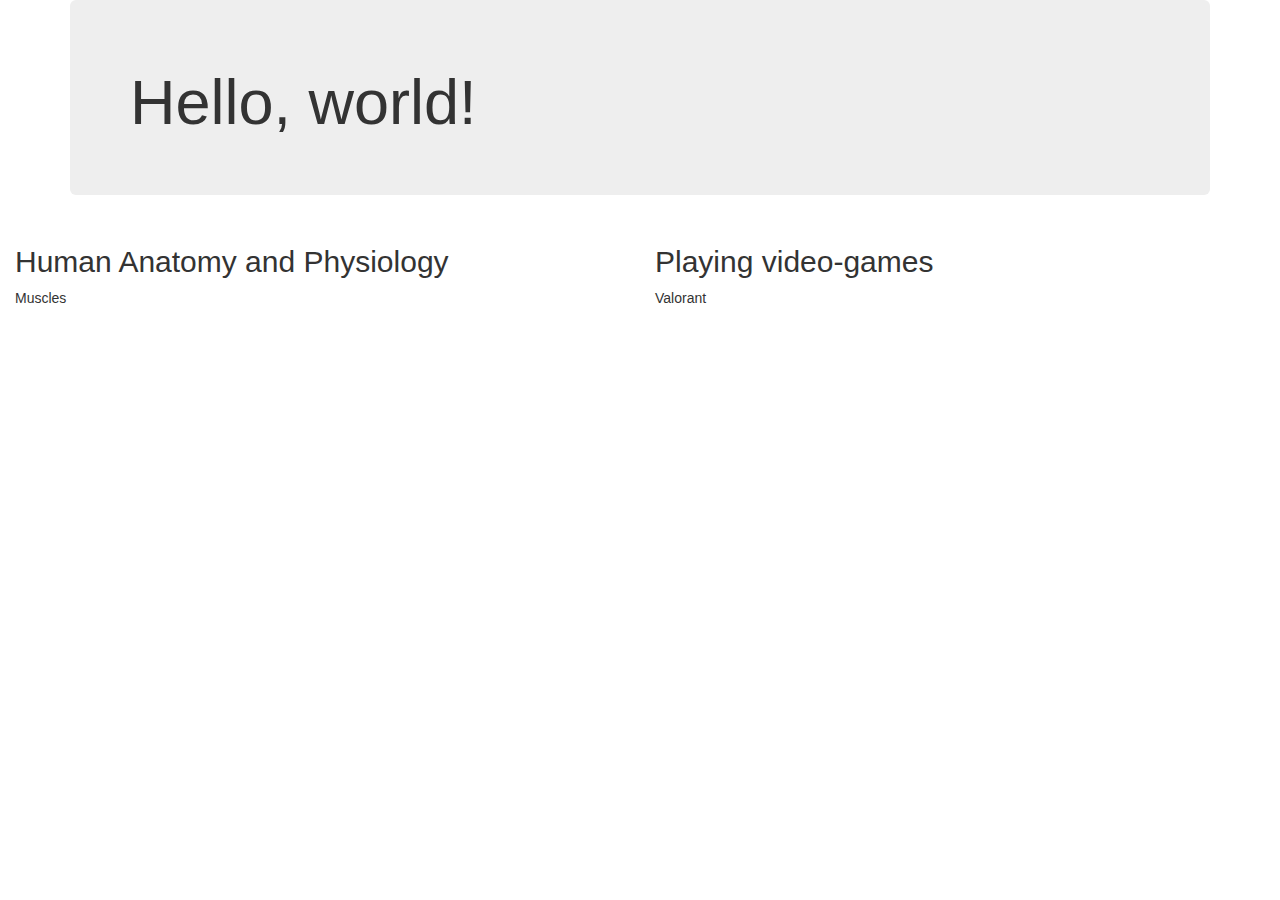
==== index.html @ 4b5d350a "Create index.html" ====
<!doctype html>
<html lang="en">

<head>
  <meta charset="utf-8">
  <meta http-equiv="X-UA-Compatible" content="IE=edge">
  <meta name="viewport" content="width=device-width, initial-scale=1">
  <!-- The above 3 meta tags *must* come first in the head; any other head content must come *after* these tags -->
  <title></title>

  <!-- Bootstrap -->
  <link rel="stylesheet" href="style.css">
 <link rel="stylesheet" href="https://cdn.jsdelivr.net/npm/bootstrap@3.4.1/dist/css/bootstrap.min.css"
    integrity="sha384-HSMxcRTRxnN+Bdg0JdbxYKrThecOKuH5zCYotlSAcp1+c8xmyTe9GYg1l9a69psu" crossorigin="anonymous">

  <!-- HTML5 shim and Respond.js for IE8 support of HTML5 elements and media queries -->
  <!-- WARNING: Respond.js doesn't work if you view the page via file:// -->
  <!--[if lt IE 9]>
      <script src="https://cdn.jsdelivr.net/npm/html5shiv@3.7.3/dist/html5shiv.min.js"></script>
      <script src="https://cdn.jsdelivr.net/npm/respond.js@1.4.2/dest/respond.min.js"></script>
    <![endif]-->
</head>

<body>
  <div class="container">
    <div class="jumbotron">
      <h1>Hello, world!</h1>
    </div>
  </div>
  <div class="container-fluid">
<div class="row">
  <div class="col-sm-6">
<h2>Human Anatomy and Physiology</h2>
<p>Muscles</p>
  </div>
  <div class="col-sm-6">
    <h2>Playing video-games</h2>
    <p>Valorant</p>
  </div>
</div>
</div>

  <!-- jQuery (necessary for Bootstrap's JavaScript plugins) -->
  <script src="https://code.jquery.com/jquery-1.12.4.min.js"
    integrity="sha384-nvAa0+6Qg9clwYCGGPpDQLVpLNn0fRaROjHqs13t4Ggj3Ez50XnGQqc/r8MhnRDZ" crossorigin="anonymous">
  </script>
  <!-- Include all compiled plugins (below), or include individual files as needed -->
  <script src="https://cdn.jsdelivr.net/npm/bootstrap@3.4.1/dist/js/bootstrap.min.js"
    integrity="sha384-aJ21OjlMXNL5UyIl/XNwTMqvzeRMZH2w8c5cRVpzpU8Y5bApTppSuUkhZXN0VxHd" crossorigin="anonymous">
  </script>
</body>

</html>
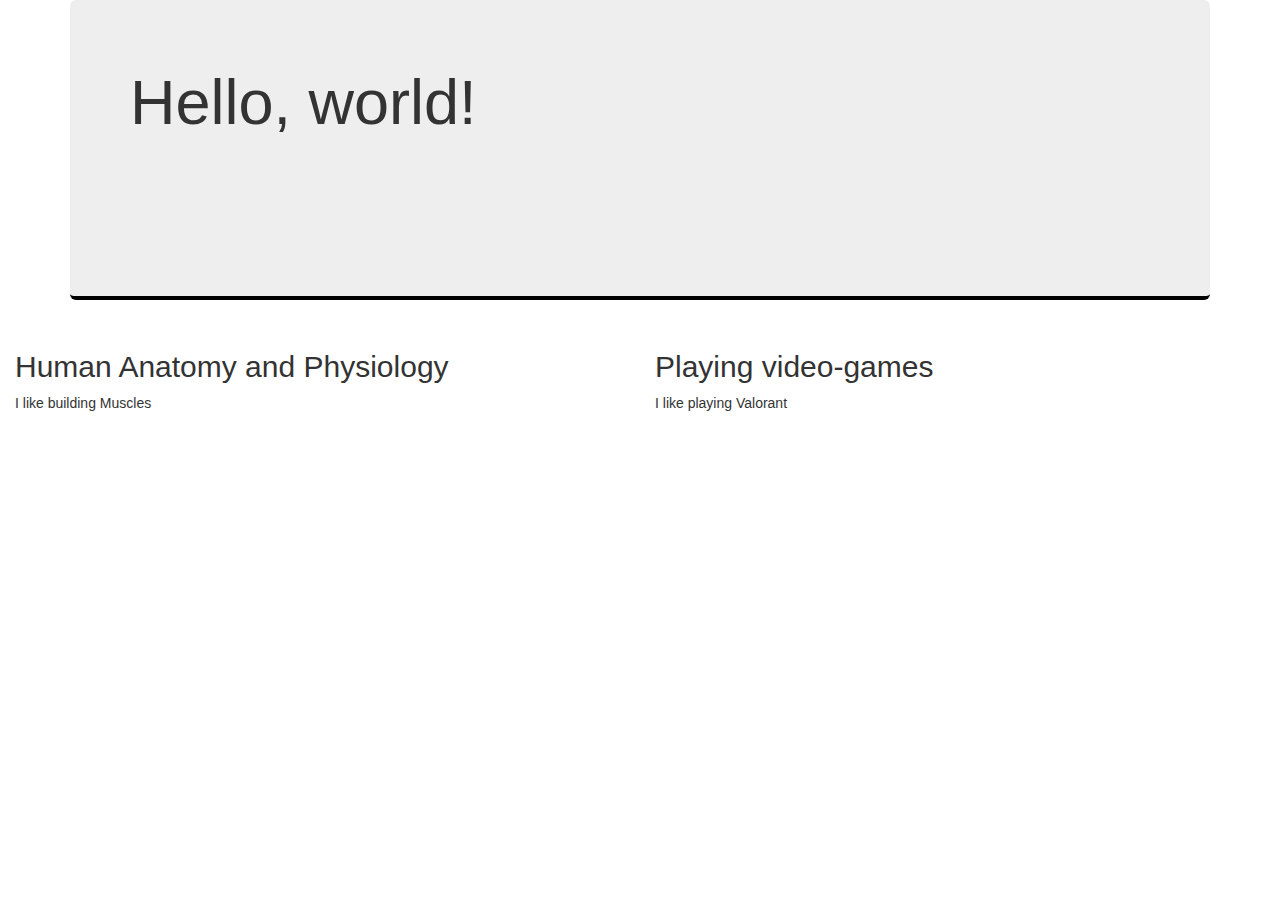
==== commit 68929ac2: "final commit" ====
--- a/index.html
+++ b/index.html
@@ -31,11 +31,11 @@
 <div class="row">
   <div class="col-sm-6">
 <h2>Human Anatomy and Physiology</h2>
-<p>Muscles</p>
+<p>I like building Muscles</p>
   </div>
   <div class="col-sm-6">
     <h2>Playing video-games</h2>
-    <p>Valorant</p>
+    <p>I like playing Valorant</p>
   </div>
 </div>
 </div>
@@ -50,4 +50,4 @@
   </script>
 </body>
 
-</html>
+</html>--- a/style.css
+++ b/style.css
@@ -0,0 +1,12 @@
+.jumbotron {
+    background-image:url("https://attachments.office.net/owa/Faris.Mohamed%40students.jmcss.org/service.svc/s/GetAttachmentThumbnail?id=AAMkADljYzBkNzQyLTA4OTctNGFhZC1hYzJlLWVmNTBlZTQwNDdmNABGAAAAAAD6OZ7zZzt6SopuYTaMB82VBwAgFh6Ut%2FB6QbWEtaFmgjNEAAAAAAEJAAAgFh6Ut%2FB6QbWEtaFmgjNEAAO28AgvAAABEgAQAIDBlqQ357JBotskUIIjas0%3D&thumbnailType=2&token=eyJhbGciOiJSUzI1NiIsImtpZCI6IkQ4OThGN0RDMjk2ODQ1MDk1RUUwREZGQ0MzODBBOTM5NjUwNDNFNjQiLCJ0eXAiOiJKV1QiLCJ4NXQiOiIySmozM0Nsb1JRbGU0Tl84dzRDcE9XVUVQbVEifQ.[base64].[base64]&X-OWA-CANARY=OEupXTglU0ebmoR_bg6nYrB7iOskl9oYZJ6EvoKHt9N2Oj12AHrOoqgjxdEx_EG1kyWKfAtTXKI.&owa=outlook.office.com&scriptVer=20220909004.03&animation=true");
+    height:300px;
+    background-repeat: no-repeat;
+    background-size: cover;
+    border-bottom:4px solid #000
+  }
+  .jumbotron .container {
+    position:relative;
+    top:50px;
+    color: pink;
+  }
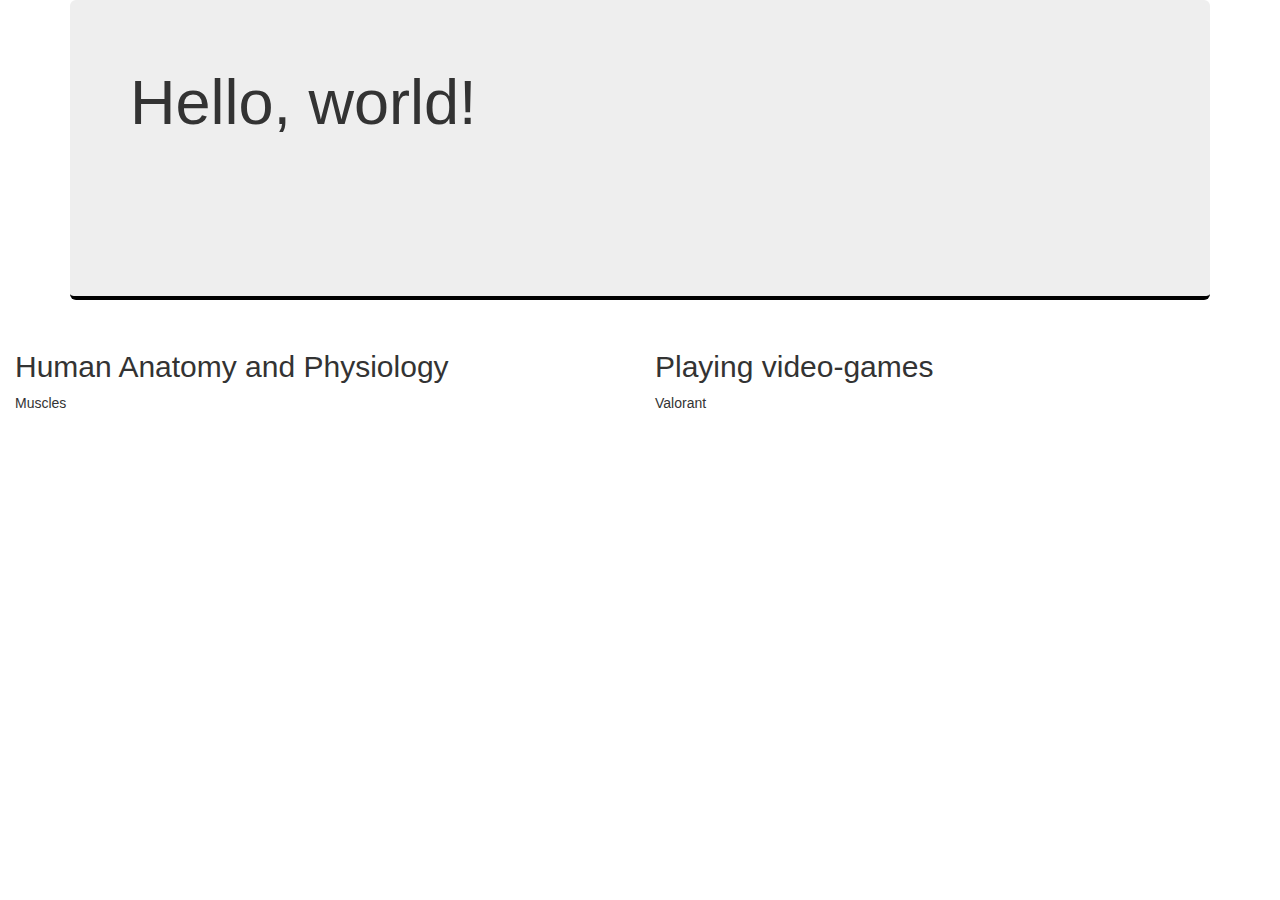
==== commit 47804aba: "Merge branch 'main' of https://github.com/farismohamedd/bootstrap" ====
--- a/index.html
+++ b/index.html
@@ -31,11 +31,11 @@
 <div class="row">
   <div class="col-sm-6">
 <h2>Human Anatomy and Physiology</h2>
-<p>I like building Muscles</p>
+<p>Muscles</p>
   </div>
   <div class="col-sm-6">
     <h2>Playing video-games</h2>
-    <p>I like playing Valorant</p>
+    <p>Valorant</p>
   </div>
 </div>
 </div>
@@ -50,4 +50,4 @@
   </script>
 </body>
 
-</html>+</html>
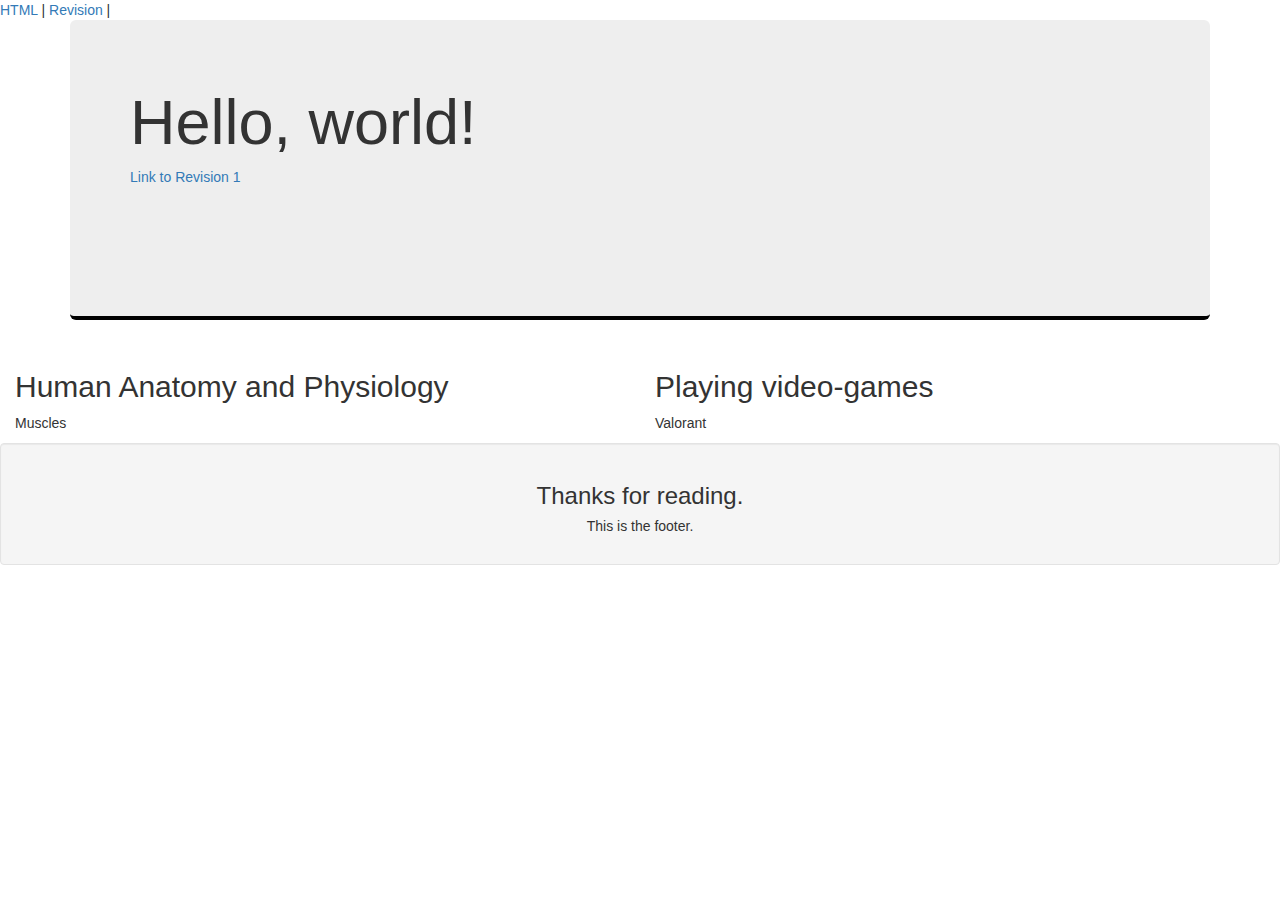
==== commit 51c1b182: "revision 2" ====
--- a/index.html
+++ b/index.html
@@ -20,11 +20,16 @@
       <script src="https://cdn.jsdelivr.net/npm/respond.js@1.4.2/dest/respond.min.js"></script>
     <![endif]-->
 </head>
+<nav>
+  <a href="INDEX.HTML">HTML</a> |
+  <a href="revision1.html">Revision</a> |
 
+</nav>
 <body>
   <div class="container">
     <div class="jumbotron">
       <h1>Hello, world!</h1>
+      <a href="revision1.html"> Link to Revision 1</a>
     </div>
   </div>
   <div class="container-fluid">
@@ -39,6 +44,12 @@
   </div>
 </div>
 </div>
+        <!-- Add classes "text-center", "container-fluid", and "well" -->
+<div class="container-fluid text-center well">
+    <footer>
+  <h3>Thanks for reading.</h3>
+  <h5>This is the footer.</h5>
+</div>
 
   <!-- jQuery (necessary for Bootstrap's JavaScript plugins) -->
   <script src="https://code.jquery.com/jquery-1.12.4.min.js"
--- a/style.css
+++ b/style.css
@@ -10,3 +10,6 @@
     top:50px;
     color: pink;
   }
+ table{
+  width: 100%;
+ }
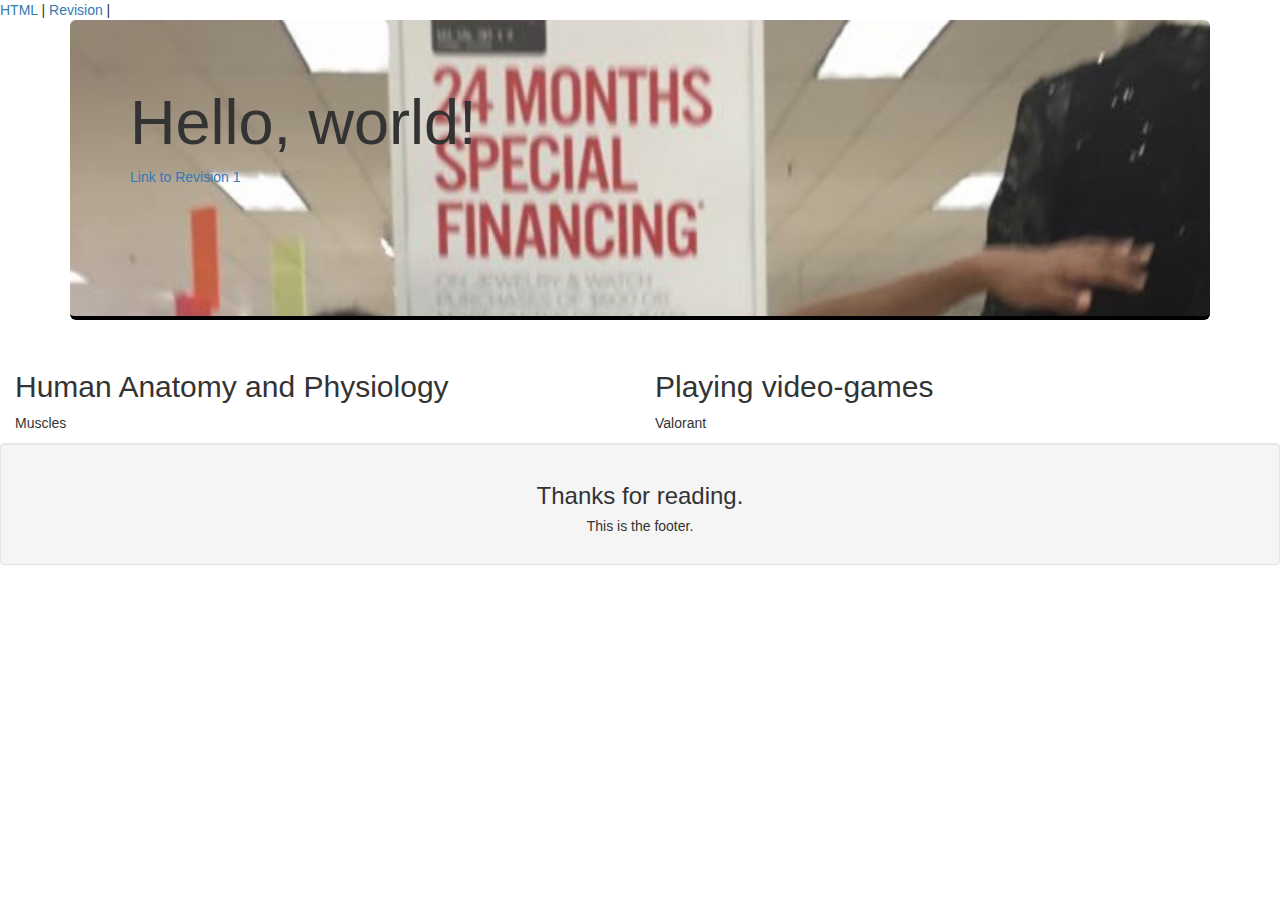
==== commit 239bee17: "fixed revision 1" ====
--- a/index.html
+++ b/index.html
@@ -21,7 +21,7 @@
     <![endif]-->
 </head>
 <nav>
-  <a href="INDEX.HTML">HTML</a> |
+  <a href="index.HTML">HTML</a> |
   <a href="revision1.html">Revision</a> |
 
 </nav>
--- a/style.css
+++ b/style.css
@@ -1,5 +1,5 @@
 .jumbotron {
-    background-image:url("https://attachments.office.net/owa/Faris.Mohamed%40students.jmcss.org/service.svc/s/GetAttachmentThumbnail?id=AAMkADljYzBkNzQyLTA4OTctNGFhZC1hYzJlLWVmNTBlZTQwNDdmNABGAAAAAAD6OZ7zZzt6SopuYTaMB82VBwAgFh6Ut%2FB6QbWEtaFmgjNEAAAAAAEJAAAgFh6Ut%2FB6QbWEtaFmgjNEAAO28AgvAAABEgAQAIDBlqQ357JBotskUIIjas0%3D&thumbnailType=2&token=eyJhbGciOiJSUzI1NiIsImtpZCI6IkQ4OThGN0RDMjk2ODQ1MDk1RUUwREZGQ0MzODBBOTM5NjUwNDNFNjQiLCJ0eXAiOiJKV1QiLCJ4NXQiOiIySmozM0Nsb1JRbGU0Tl84dzRDcE9XVUVQbVEifQ.[base64].[base64]&X-OWA-CANARY=OEupXTglU0ebmoR_bg6nYrB7iOskl9oYZJ6EvoKHt9N2Oj12AHrOoqgjxdEx_EG1kyWKfAtTXKI.&owa=outlook.office.com&scriptVer=20220909004.03&animation=true");
+    background-image:url("thumbnail_Image.jpg");
     height:300px;
     background-repeat: no-repeat;
     background-size: cover;
